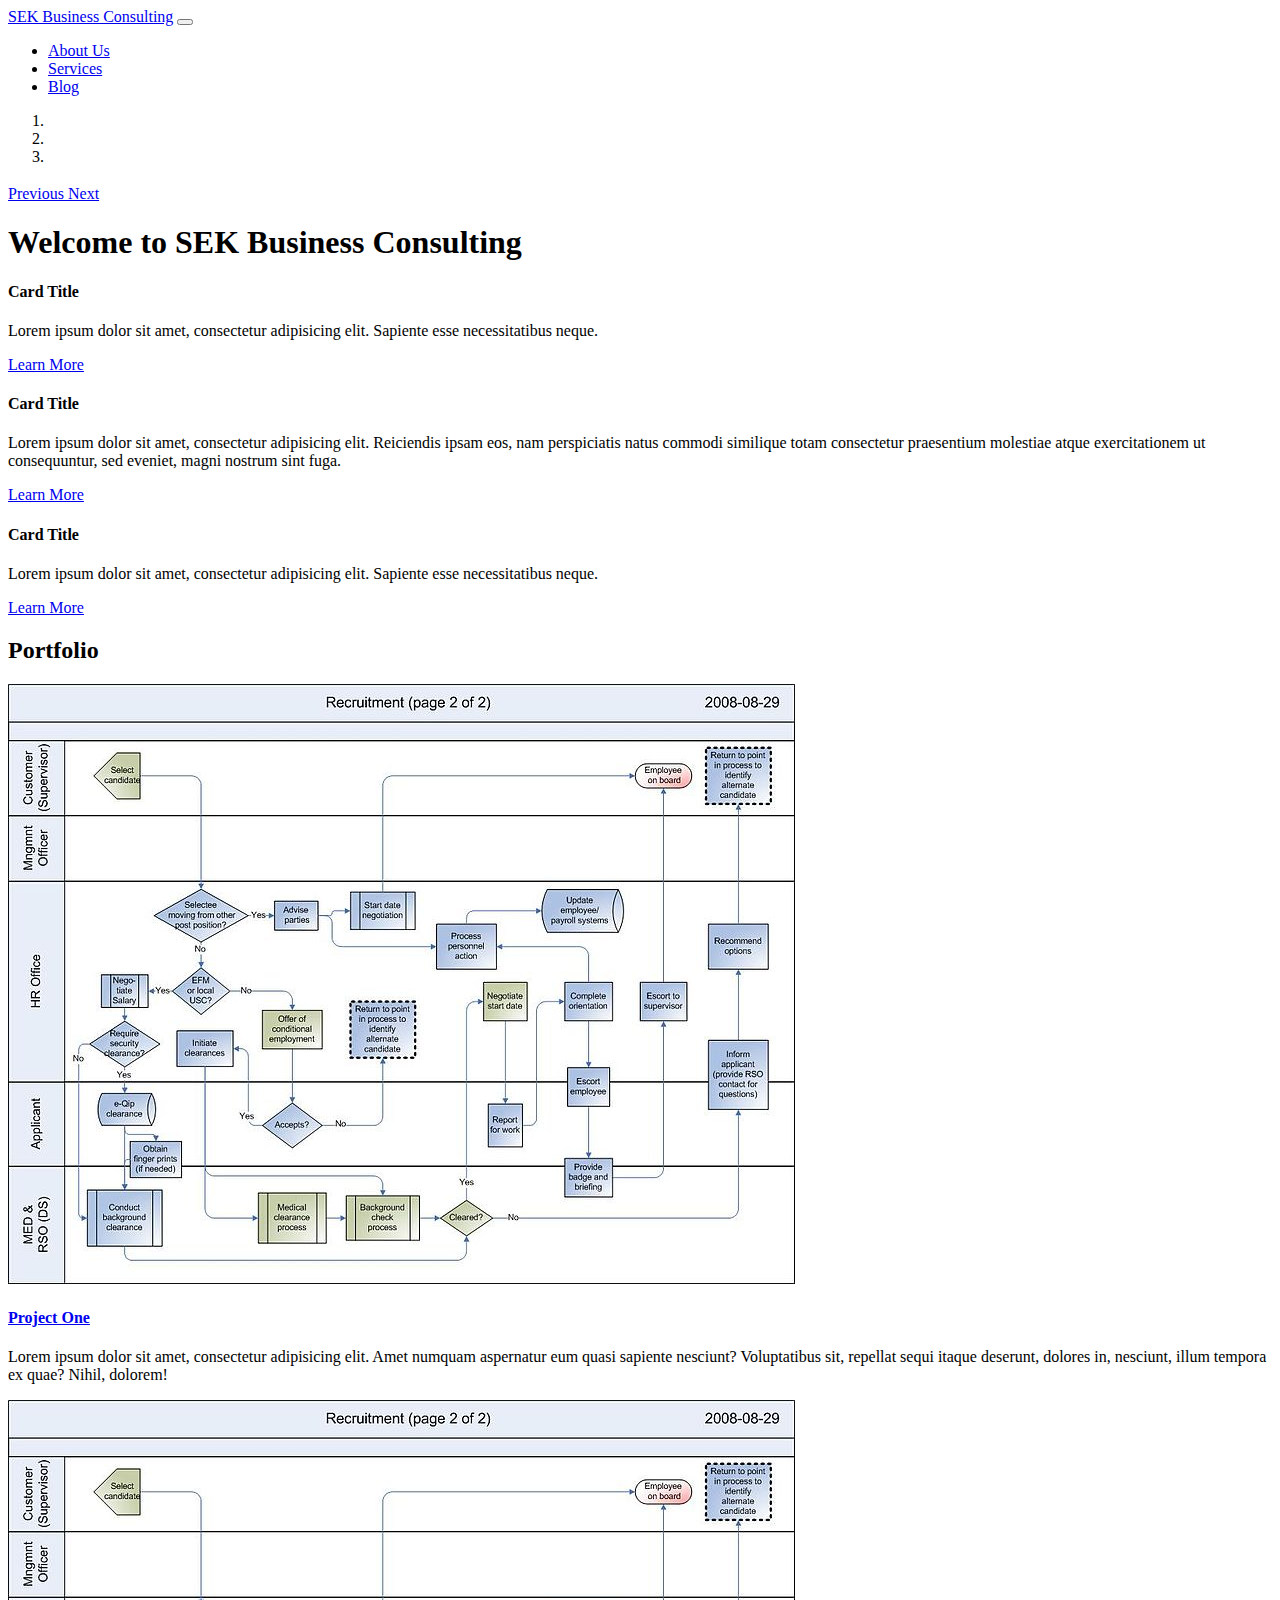
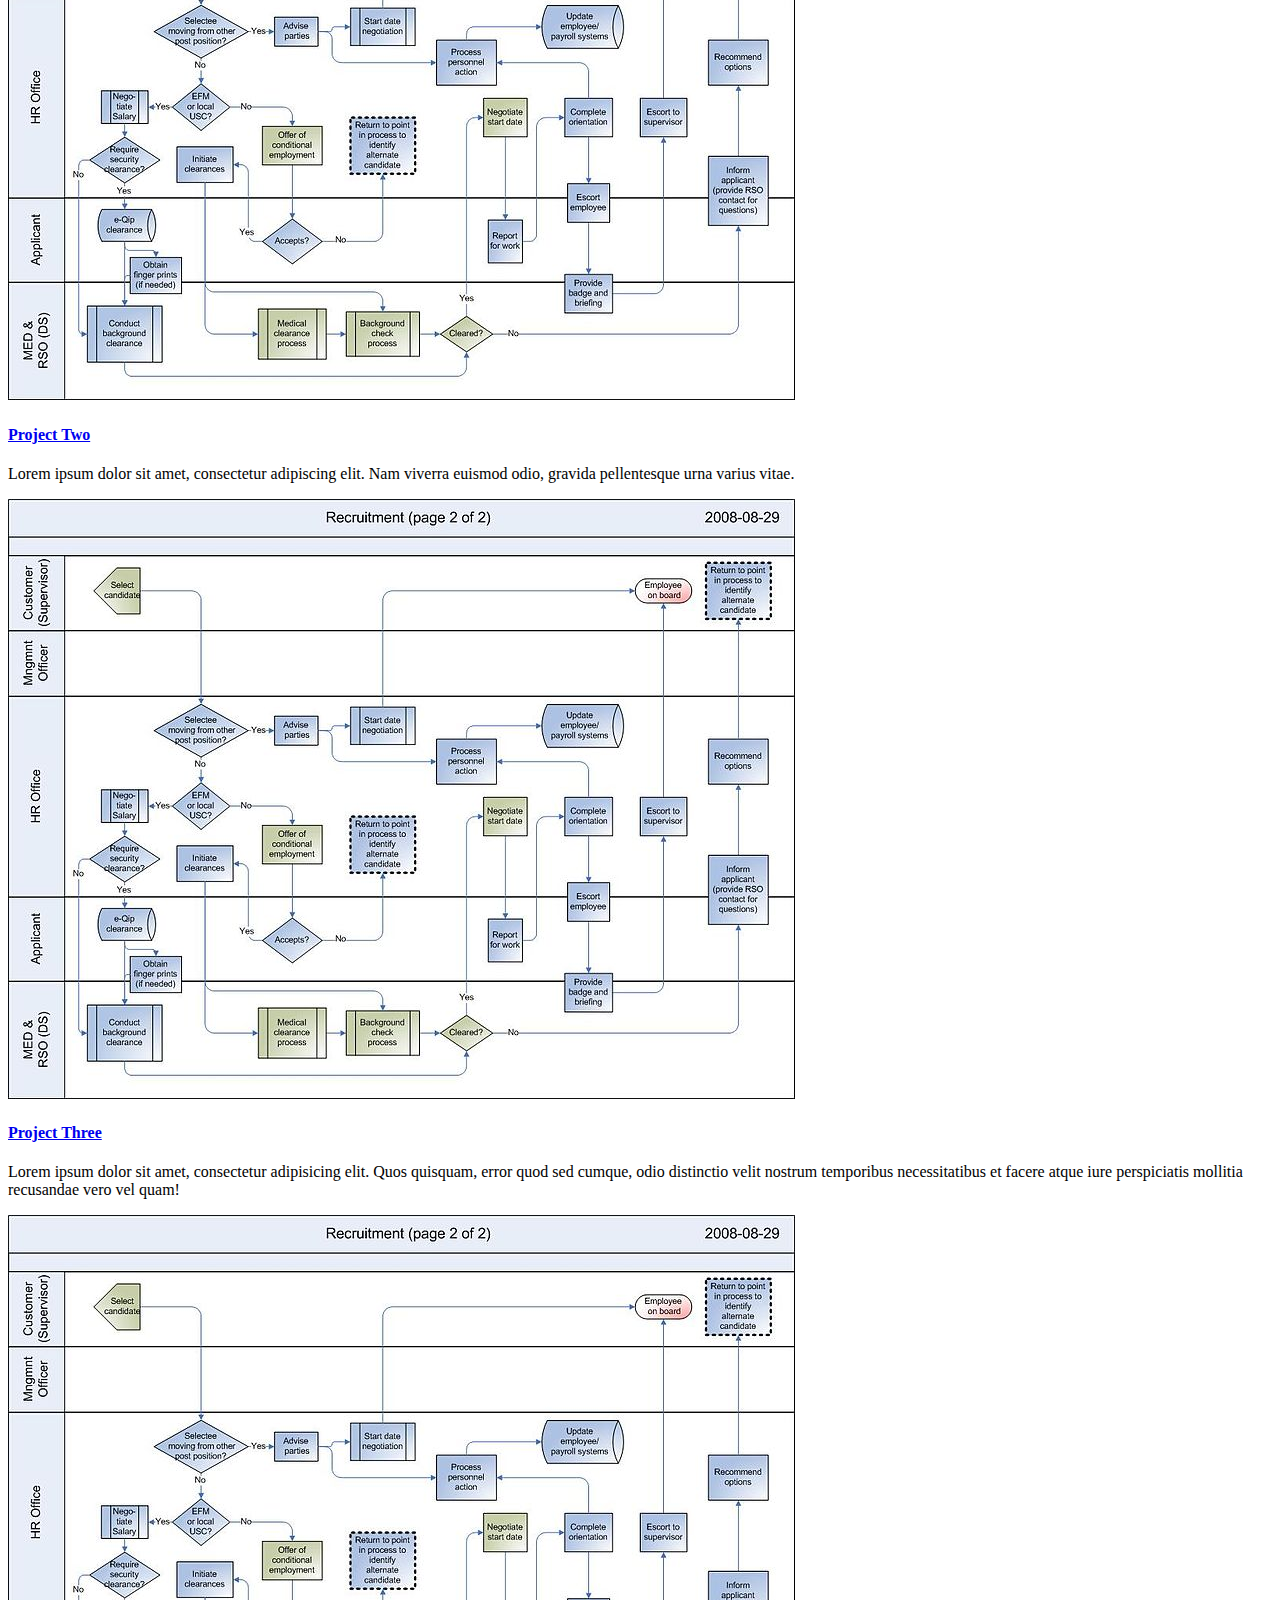
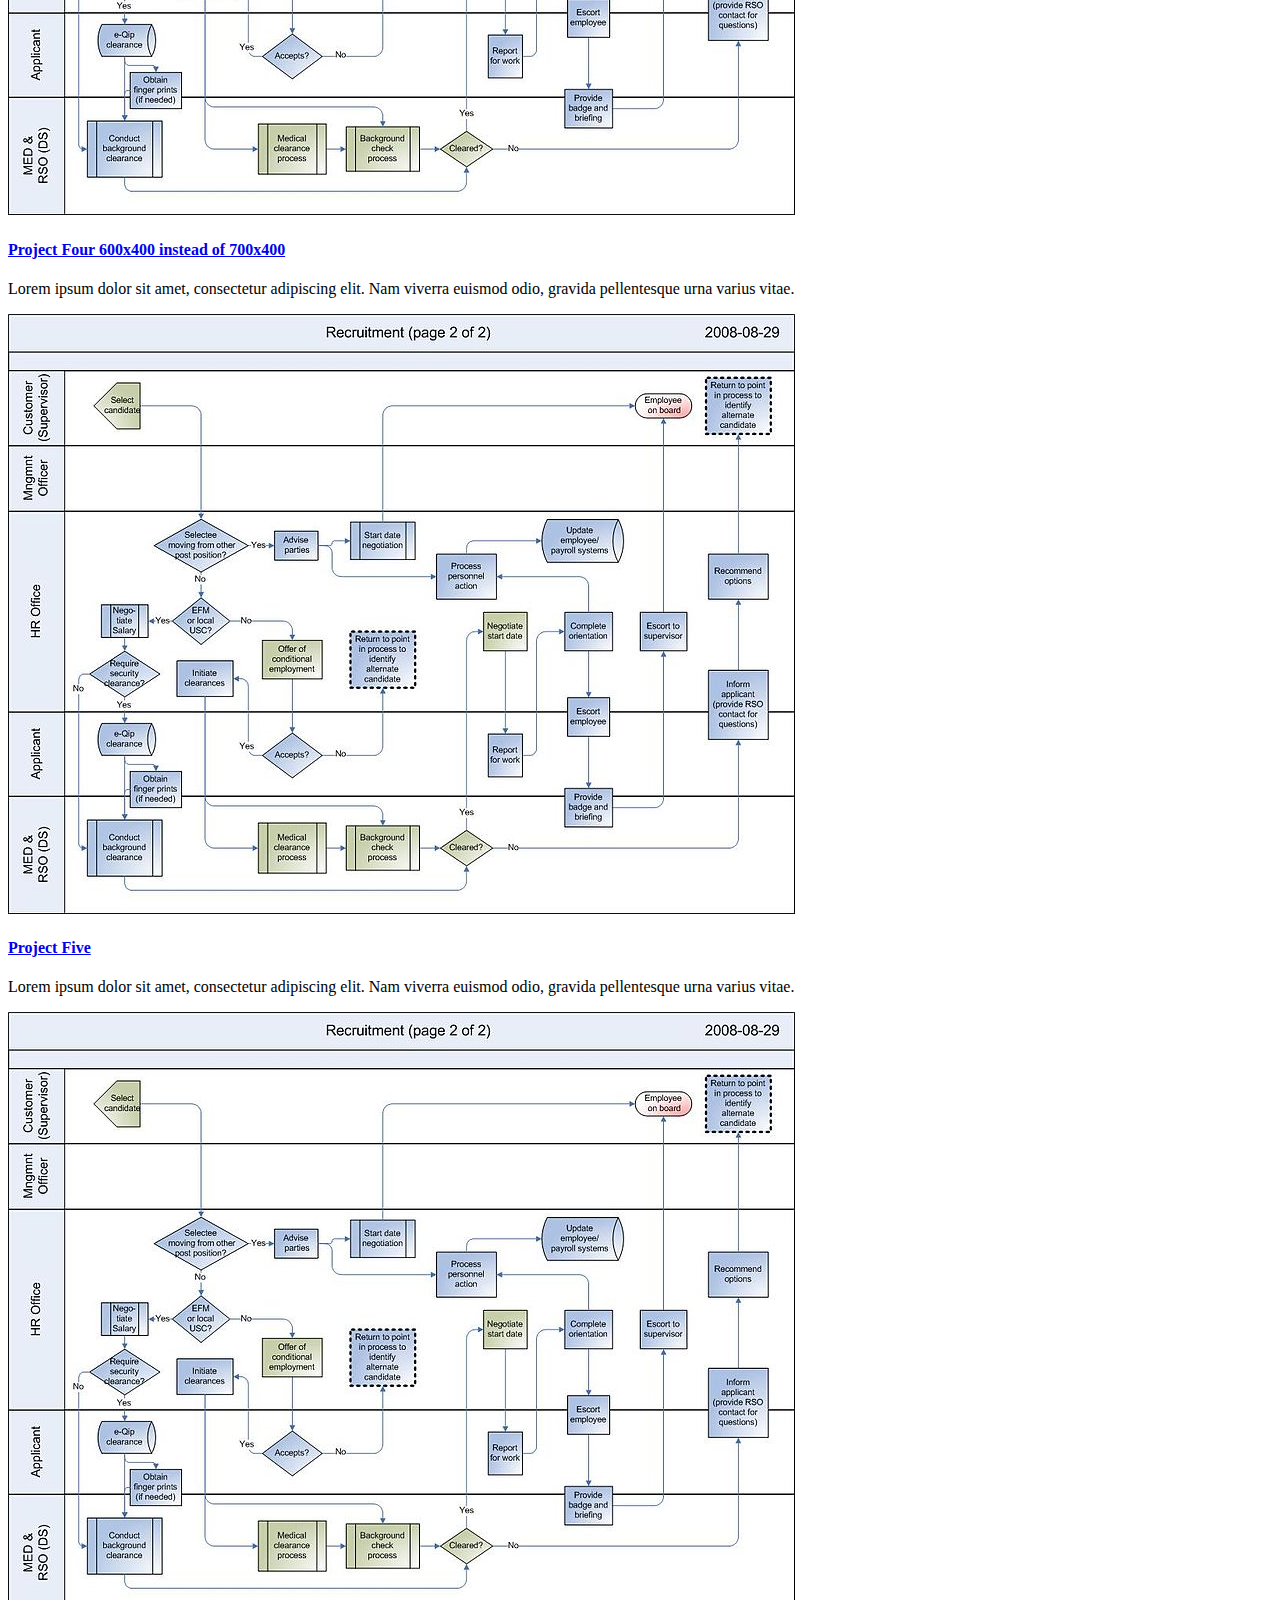
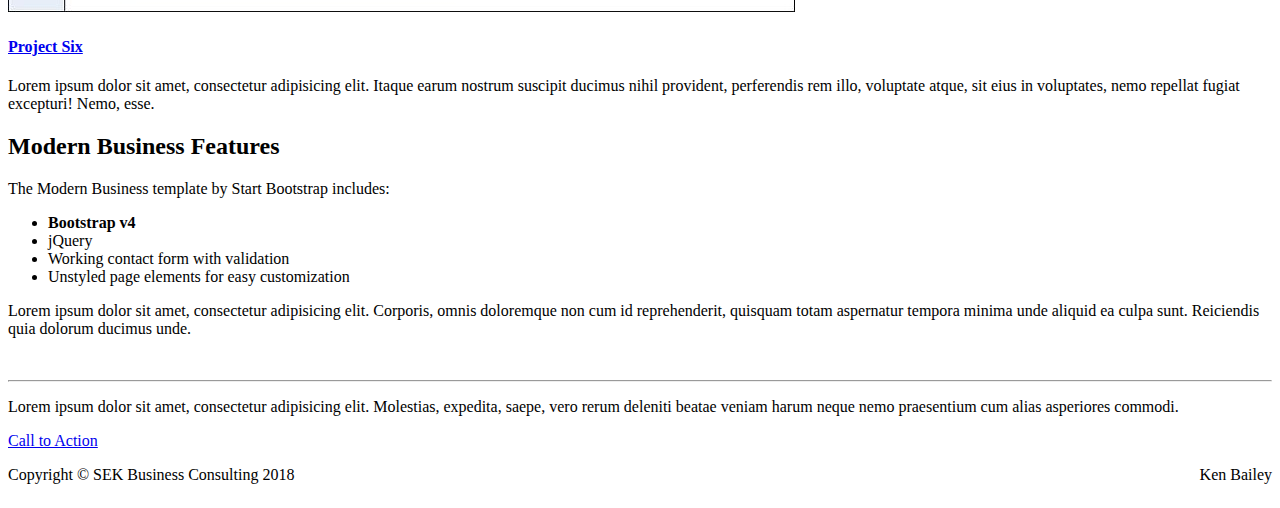
==== index.html @ f196fcfe "initial upload of bootstrap page" ====
<!DOCTYPE html>
<html lang="en">

<head>

  <meta charset="utf-8">
  <meta http-equiv="X-UA-Compatible" content="IE=edge">

  <meta name="viewport" content="width=device-width, initial-scale=1, shrink-to-fit=no">
  <meta name="description" content="SEK Business Consulting">
  <meta name="author" content="Ken Bailey">

  <title>SEK Business Consulting</title>
  <link rel="shortcut icon" href="images/favicon.ico" type="image/x-icon">

  <!-- Bootstrap core CSS -->
  <link href="vendor/bootstrap/css/bootstrap.min.css" rel="stylesheet">

  <!-- Custom styles for this template -->
  <link href="css/modern-business.css" rel="stylesheet">
  <link href="css/style.css" rel="stylesheet">
</head>

<body>

  <!-- Navigation -->
  <!-- TODO put this nav on every page -->
  <nav class="navbar fixed-top navbar-expand-lg navbar-dark bg-dark fixed-top">
      <div class="container">
        <a class="navbar-brand" href="index.html">SEK Business Consulting</a>
        <button class="navbar-toggler navbar-toggler-right" type="button" data-toggle="collapse" data-target="#navbarResponsive" aria-controls="navbarResponsive" aria-expanded="false" aria-label="Toggle navigation">
          <span class="navbar-toggler-icon"></span>
        </button>
        <div class="collapse navbar-collapse" id="navbarResponsive">
          <ul class="navbar-nav ml-auto">
            <li class="nav-item">
              <a class="nav-link" href="about.html">About Us</a>
            </li>
            <li class="nav-item">
              <a class="nav-link" href="services.html">Services</a>
            </li>
            <li class="nav-item">
              <a class="nav-link" href="blog-home-2.html">Blog</a>
            </li>
          </ul>
        </div>
      </div>
    </nav>

  <header>
    <div id="carouselExampleIndicators" class="carousel slide" data-ride="carousel">
      <ol class="carousel-indicators">
        <li data-target="#carouselExampleIndicators" data-slide-to="0" class="active"></li>
        <li data-target="#carouselExampleIndicators" data-slide-to="1"></li>
        <li data-target="#carouselExampleIndicators" data-slide-to="2"></li>
      </ol>

      <!-- Wrapper for slides -->

  
      <div class="carousel-inner" role="listbox">
     
        <div class="carousel-item active" style="background-image: url('images/kanban_1900x1080.jpg')">
          <div class="carousel-caption d-none d-md-block">
            <h3></h3>
            <p></p>
          </div>
        </div>

        <div class="carousel-item" style="background-image: url('images/mind_map_1900x1080.jpg')">
          <div class="carousel-caption d-none d-md-block">
            <h3></h3>
            <p></p>
          </div>
        </div>
      
        <div class="carousel-item" style="background-image: url('images/rsz_performance-evaluation-process-z.jpg')">
          <div class="carousel-caption d-none d-md-block">
            <h3></h3>
            <p></p>
          </div>
        </div>
      </div>
      <a class="carousel-control-prev" href="#carouselExampleIndicators" role="button" data-slide="prev">
        <span class="carousel-control-prev-icon" aria-hidden="true"></span>
        <span class="sr-only">Previous</span>
      </a>
      <a class="carousel-control-next" href="#carouselExampleIndicators" role="button" data-slide="next">
        <span class="carousel-control-next-icon" aria-hidden="true"></span>
        <span class="sr-only">Next</span>
      </a>
    </div>
  </header>

  <!-- Page Content -->
  <div class="container">
    <h1 class="my-4">Welcome to SEK Business Consulting</h1>

    <!-- Marketing Icons Section -->
    <div class="row">
      <div class="col-lg-4 mb-4">
        <div class="card h-100">
          <h4 class="card-header">Card Title</h4>
          <div class="card-body">
            <p class="card-text">Lorem ipsum dolor sit amet, consectetur adipisicing elit. Sapiente esse necessitatibus neque.</p>
          </div>
          <div class="card-footer">
            <a href="#" class="btn btn-primary">Learn More</a>
          </div>
        </div>
      </div>
      <div class="col-lg-4 mb-4">
        <div class="card h-100">
          <h4 class="card-header">Card Title</h4>
          <div class="card-body">
            <p class="card-text">Lorem ipsum dolor sit amet, consectetur adipisicing elit. Reiciendis ipsam eos, nam perspiciatis natus commodi
              similique totam consectetur praesentium molestiae atque exercitationem ut consequuntur, sed eveniet, magni
              nostrum sint fuga.</p>
          </div>
          <div class="card-footer">
            <a href="#" class="btn btn-primary">Learn More</a>
          </div>
        </div>
      </div>
      <div class="col-lg-4 mb-4">
        <div class="card h-100">
          <h4 class="card-header">Card Title</h4>
          <div class="card-body">
            <p class="card-text">Lorem ipsum dolor sit amet, consectetur adipisicing elit. Sapiente esse necessitatibus neque.</p>
          </div>
          <div class="card-footer">
            <a href="#" class="btn btn-primary">Learn More</a>
          </div>
        </div>
      </div>
    </div>
    <!-- /.row -->


    <!-- Portfolio Section -->
    
    <h2>Portfolio</h2>

    <div class="row">
      <div class="portfolio-item col-sm-6 col-md-4">
        <div class="card h-100">
          <a href="#">
            <img class="card-img-top" src="images/787px-(5)_2008-07-07_Recruitment_pg2.jpg" alt="">
          </a>
          <div class="card-body">
            <h4 class="card-title">
              <a href="#">Project One</a>
            </h4>
            <p class="card-text">Lorem ipsum dolor sit amet, consectetur adipisicing elit. Amet numquam aspernatur eum quasi sapiente nesciunt?
              Voluptatibus sit, repellat sequi itaque deserunt, dolores in, nesciunt, illum tempora ex quae? Nihil, dolorem!</p>
          </div>
        </div>
      </div>
      <div class="portfolio-item col-sm-6 col-md-4">
        <div class="card h-100">
          <a href="#">
            <img class="card-img-top" src="images/787px-(5)_2008-07-07_Recruitment_pg2.jpg" alt="">
          </a>
          <div class="card-body">
            <h4 class="card-title">
              <a href="#">Project Two</a>
            </h4>
            <p class="card-text">Lorem ipsum dolor sit amet, consectetur adipiscing elit. Nam viverra euismod odio, gravida pellentesque urna
              varius vitae.</p>
          </div>
        </div>
      </div>
      <div class="portfolio-item col-sm-6 col-md-4">
        <div class="card h-100">
          <a href="#">
            <img class="card-img-top" src="images/787px-(5)_2008-07-07_Recruitment_pg2.jpg" alt="">
          </a>
          <div class="card-body">
            <h4 class="card-title">
              <a href="#">Project Three</a>
            </h4>
            <p class="card-text">Lorem ipsum dolor sit amet, consectetur adipisicing elit. Quos quisquam, error quod sed cumque, odio distinctio
              velit nostrum temporibus necessitatibus et facere atque iure perspiciatis mollitia recusandae vero vel quam!</p>
          </div>
        </div>
      </div>
      <div class="portfolio-item col-sm-6 col-md-4">
        <div class="card h-100">
          <a href="#">
            <img class="card-img-top" src="images/787px-(5)_2008-07-07_Recruitment_pg2.jpg" alt="">
          </a>
          <div class="card-body">
            <h4 class="card-title">
              <a href="#">Project Four 600x400 instead of 700x400</a>
            </h4>
            <p class="card-text">Lorem ipsum dolor sit amet, consectetur adipiscing elit. Nam viverra euismod odio, gravida pellentesque urna
              varius vitae.</p>
          </div>
        </div>
      </div>
      <div class="portfolio-item col-sm-6 col-md-4">
        <div class="card h-100">
          <a href="#">
            <img class="card-img-top" src="images/787px-(5)_2008-07-07_Recruitment_pg2.jpg" alt="">
          </a>
          <div class="card-body">
            <h4 class="card-title">
              <a href="#">Project Five</a>
            </h4>
            <p class="card-text">Lorem ipsum dolor sit amet, consectetur adipiscing elit. Nam viverra euismod odio, gravida pellentesque urna
              varius vitae.</p>
          </div>
        </div>
      </div>
      <div class="portfolio-item col-sm-6 col-md-4">
        <div class="card h-100">
          <a href="#">
            <img class="card-img-top" src="images/787px-(5)_2008-07-07_Recruitment_pg2.jpg" alt="">
          </a>
          <div class="card-body">
            <h4 class="card-title">
              <a href="#">Project Six</a>
            </h4>
            <p class="card-text">Lorem ipsum dolor sit amet, consectetur adipisicing elit. Itaque earum nostrum suscipit ducimus nihil provident,
              perferendis rem illo, voluptate atque, sit eius in voluptates, nemo repellat fugiat excepturi! Nemo, esse.</p>
          </div>
        </div>
      </div>
    </div>
    <!-- /.row -->

    <!-- Features Section -->
    <div class="row">
      <div class="col-lg-6">
        <h2>Modern Business Features</h2>
        <p>The Modern Business template by Start Bootstrap includes:</p>
        <ul>
          <li>
            <strong>Bootstrap v4</strong>
          </li>
          <li>jQuery</li>
          <li>Working contact form with validation</li>
          <li>Unstyled page elements for easy customization</li>
        </ul>
        <p>Lorem ipsum dolor sit amet, consectetur adipisicing elit. Corporis, omnis doloremque non cum id reprehenderit, quisquam
          totam aspernatur tempora minima unde aliquid ea culpa sunt. Reiciendis quia dolorum ducimus unde.
        </p>
      </div>
      <div class="col-lg-6">
        <img class="img-fluid rounded" src="http://placehold.it/700x450" alt="">
      </div>
    </div>
    <!-- /.row -->

    <hr>

    <!-- Call to Action Section -->
    <div class="row mb-4">
      <div class="col-md-8">
        <p>Lorem ipsum dolor sit amet, consectetur adipisicing elit. Molestias, expedita, saepe, vero rerum deleniti beatae
          veniam harum neque nemo praesentium cum alias asperiores commodi.</p>
      </div>
      <div class="col-md-4">
        <a class="btn btn-lg btn-secondary btn-block" href="#">Call to Action</a>
      </div>
    </div>

  </div>
 

  <!-- Footer -->
  <footer class="py-5 bg-dark">
    <div class="container">
      <div class="footer-flex">                
       <p class="footer-item-flex text-white">Copyright &copy; SEK Business Consulting 2018</p>
       <p class="footer-item-flex text-white">Ken Bailey</p>                                     
      </div>
    </div>
    
  </footer>

  <!-- Bootstrap core JavaScript -->
  <script src="vendor/jquery/jquery.min.js"></script>
  <script src="vendor/bootstrap/js/bootstrap.bundle.min.js"></script>

</body>

</html>
---- css/style.css ----
.footer-flex {
  display:flex;
  flex-direction: row;
  justify-content: space-between;
}
.footer-item-flex {
  flex: 0 1 auto;
}
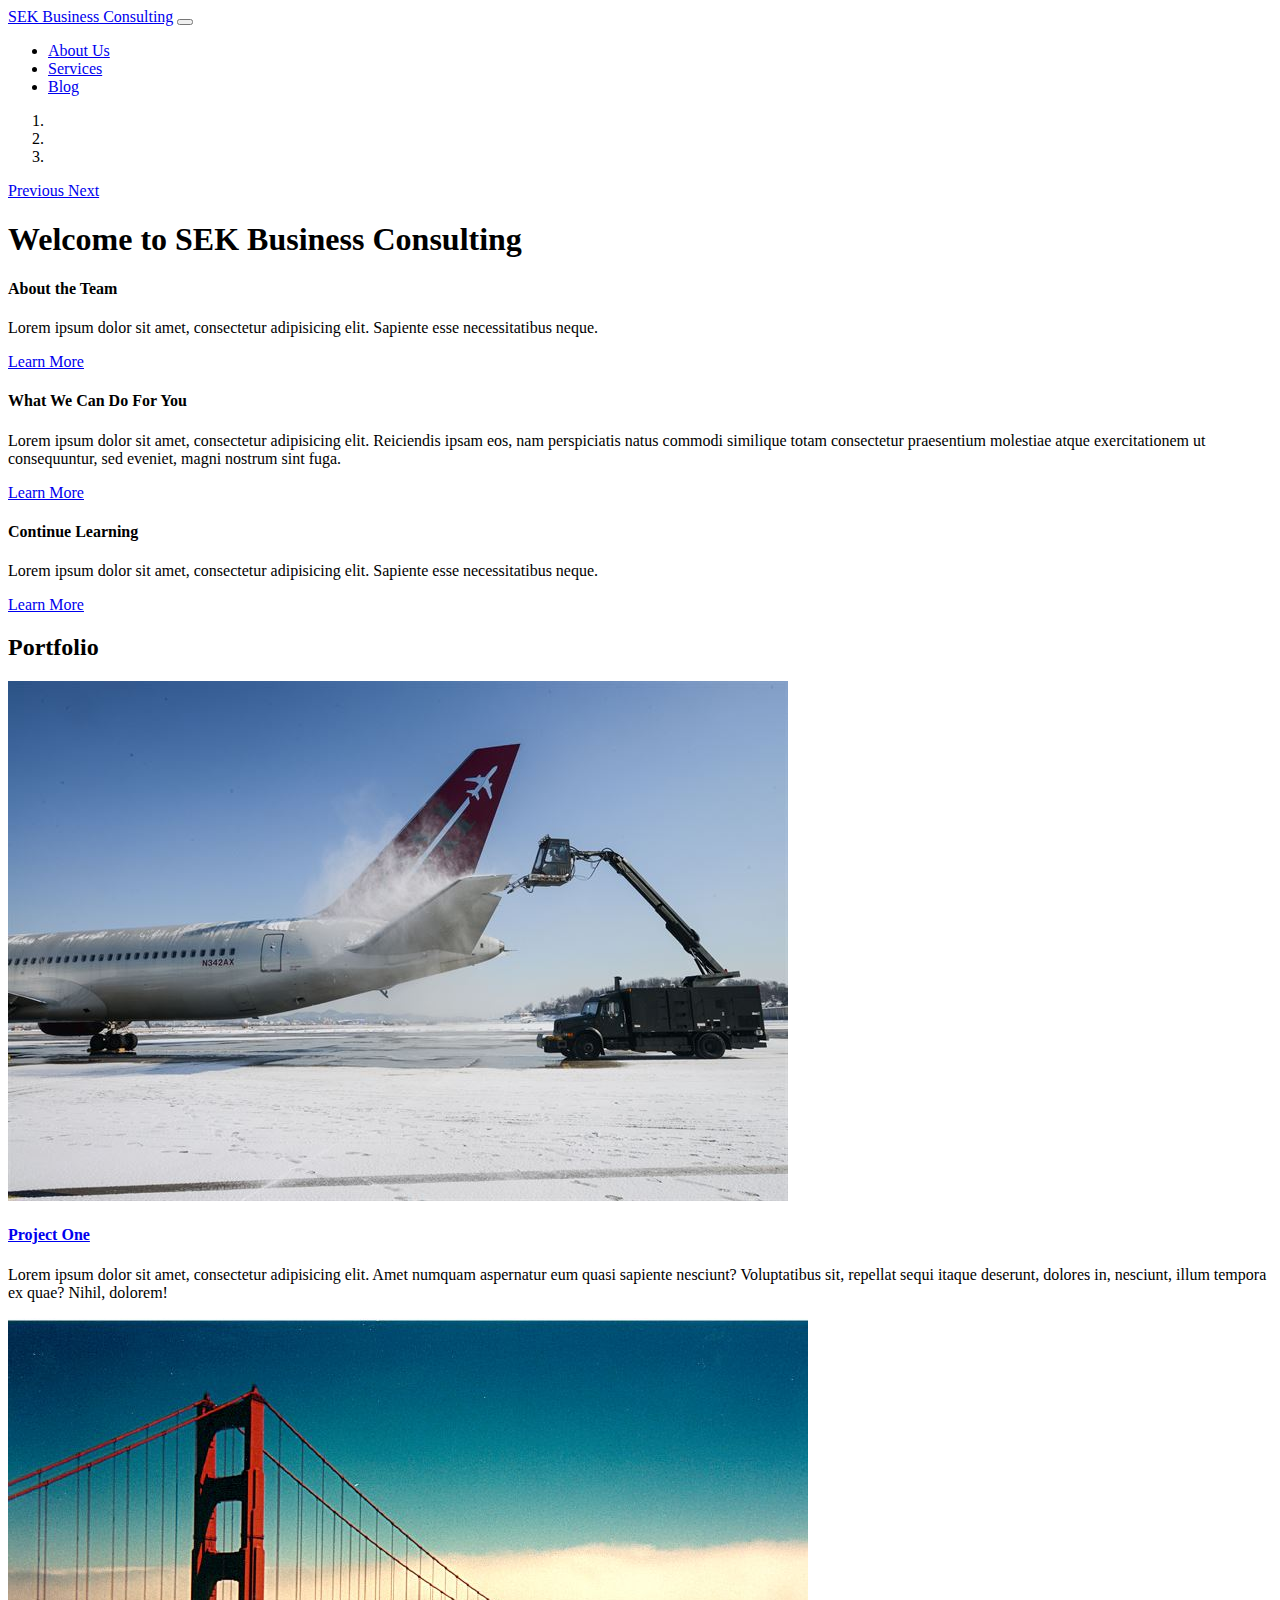
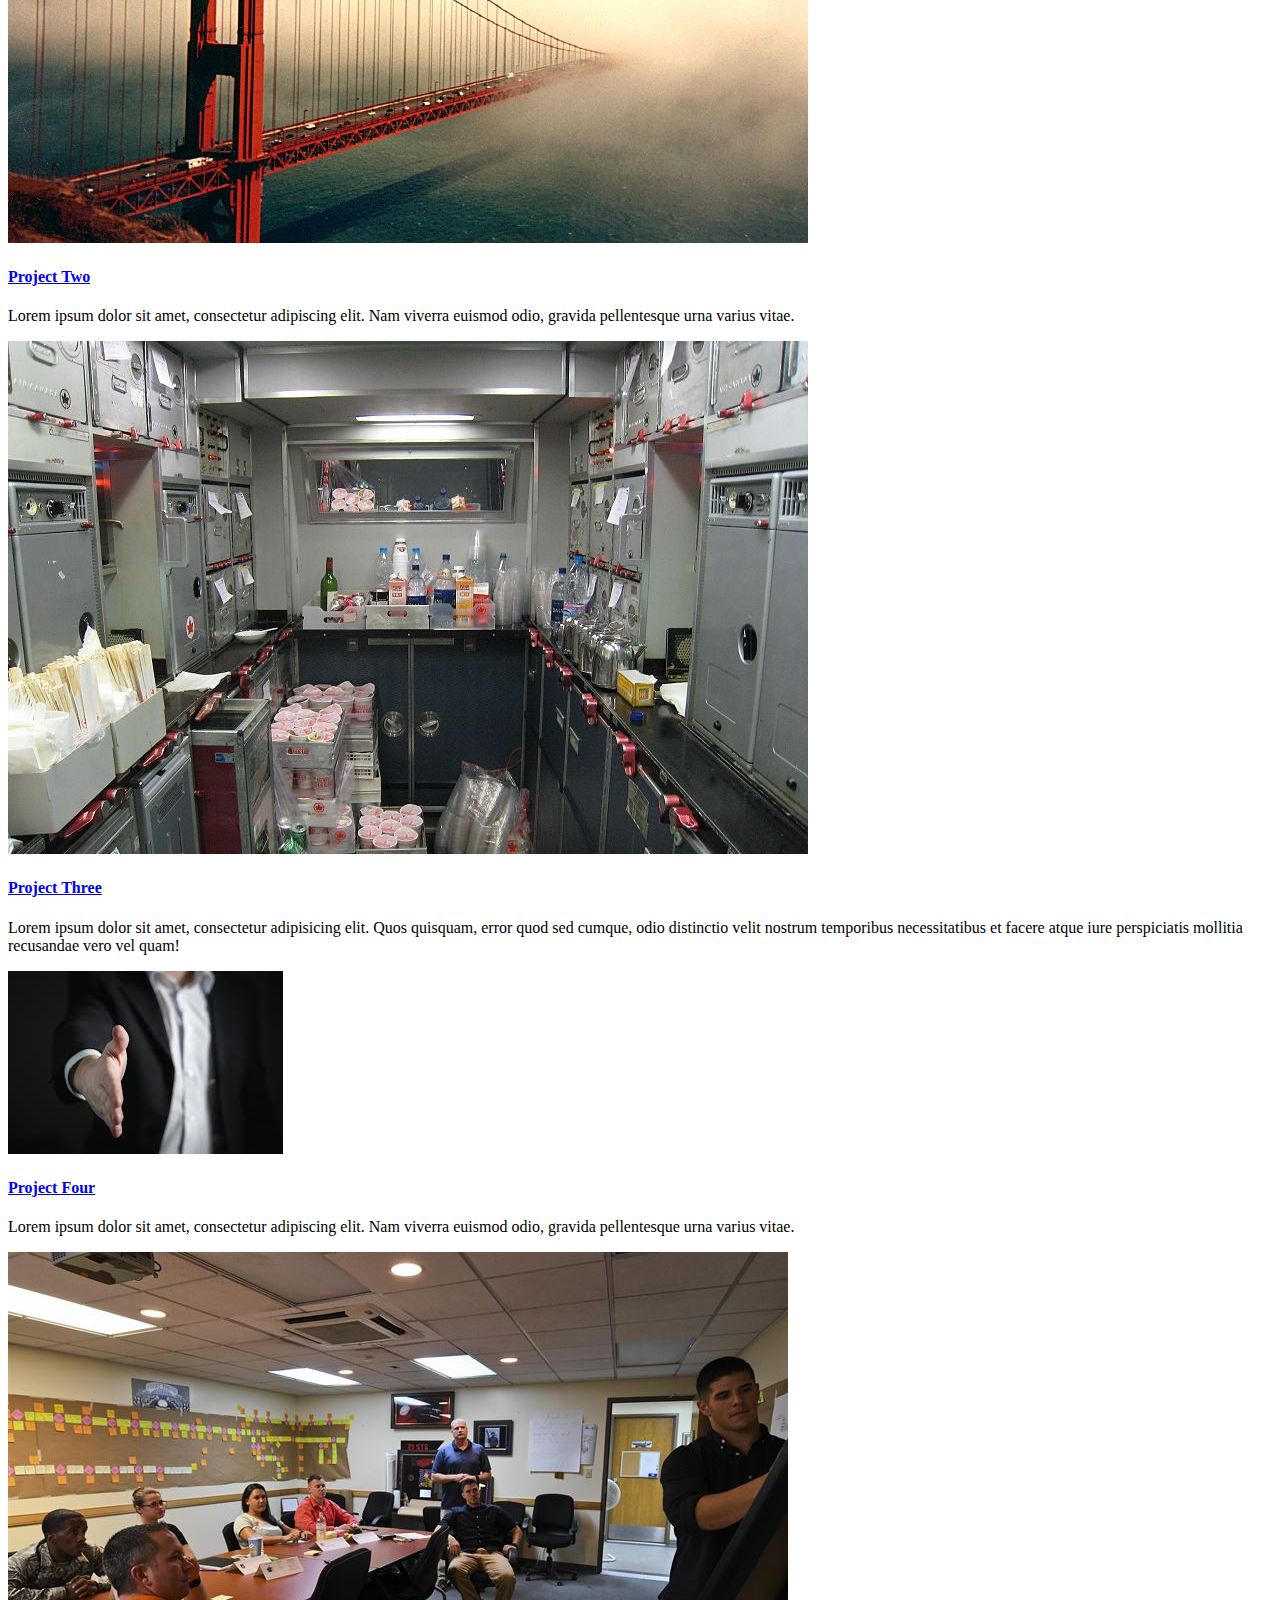
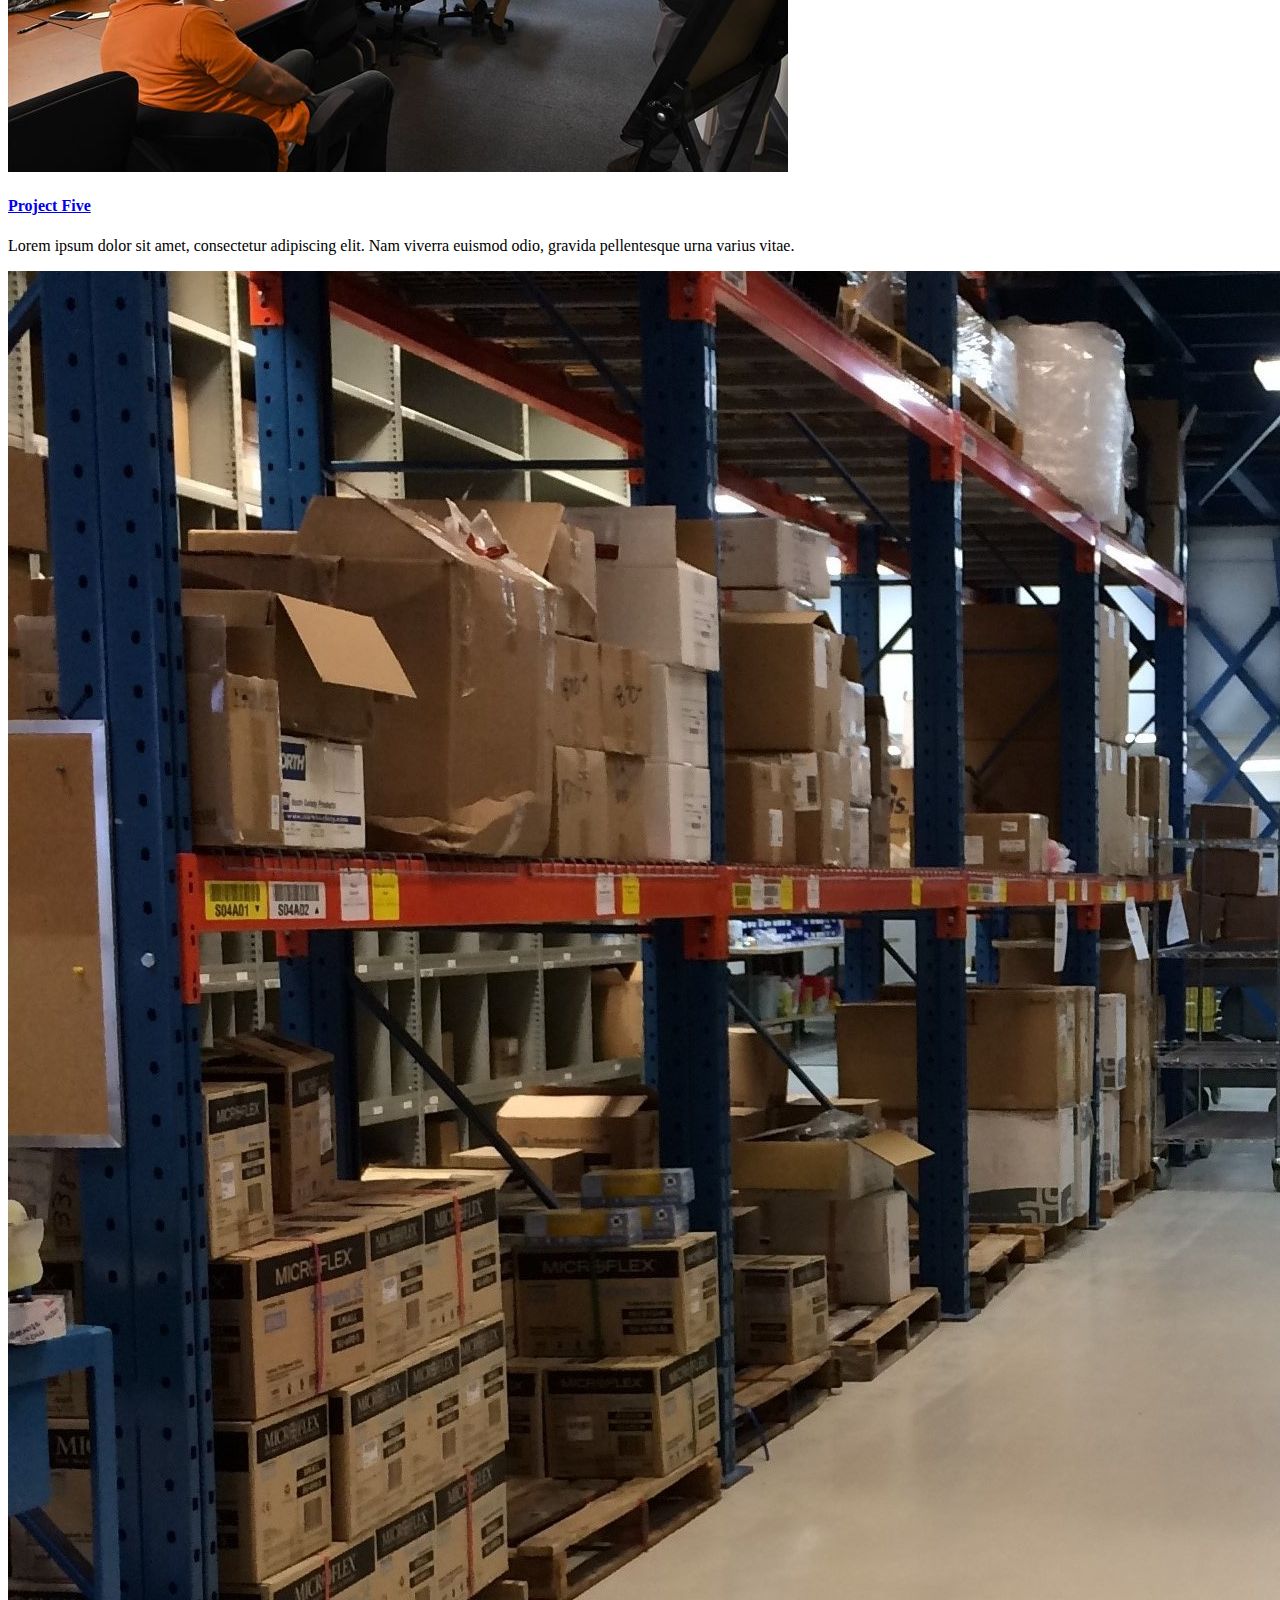
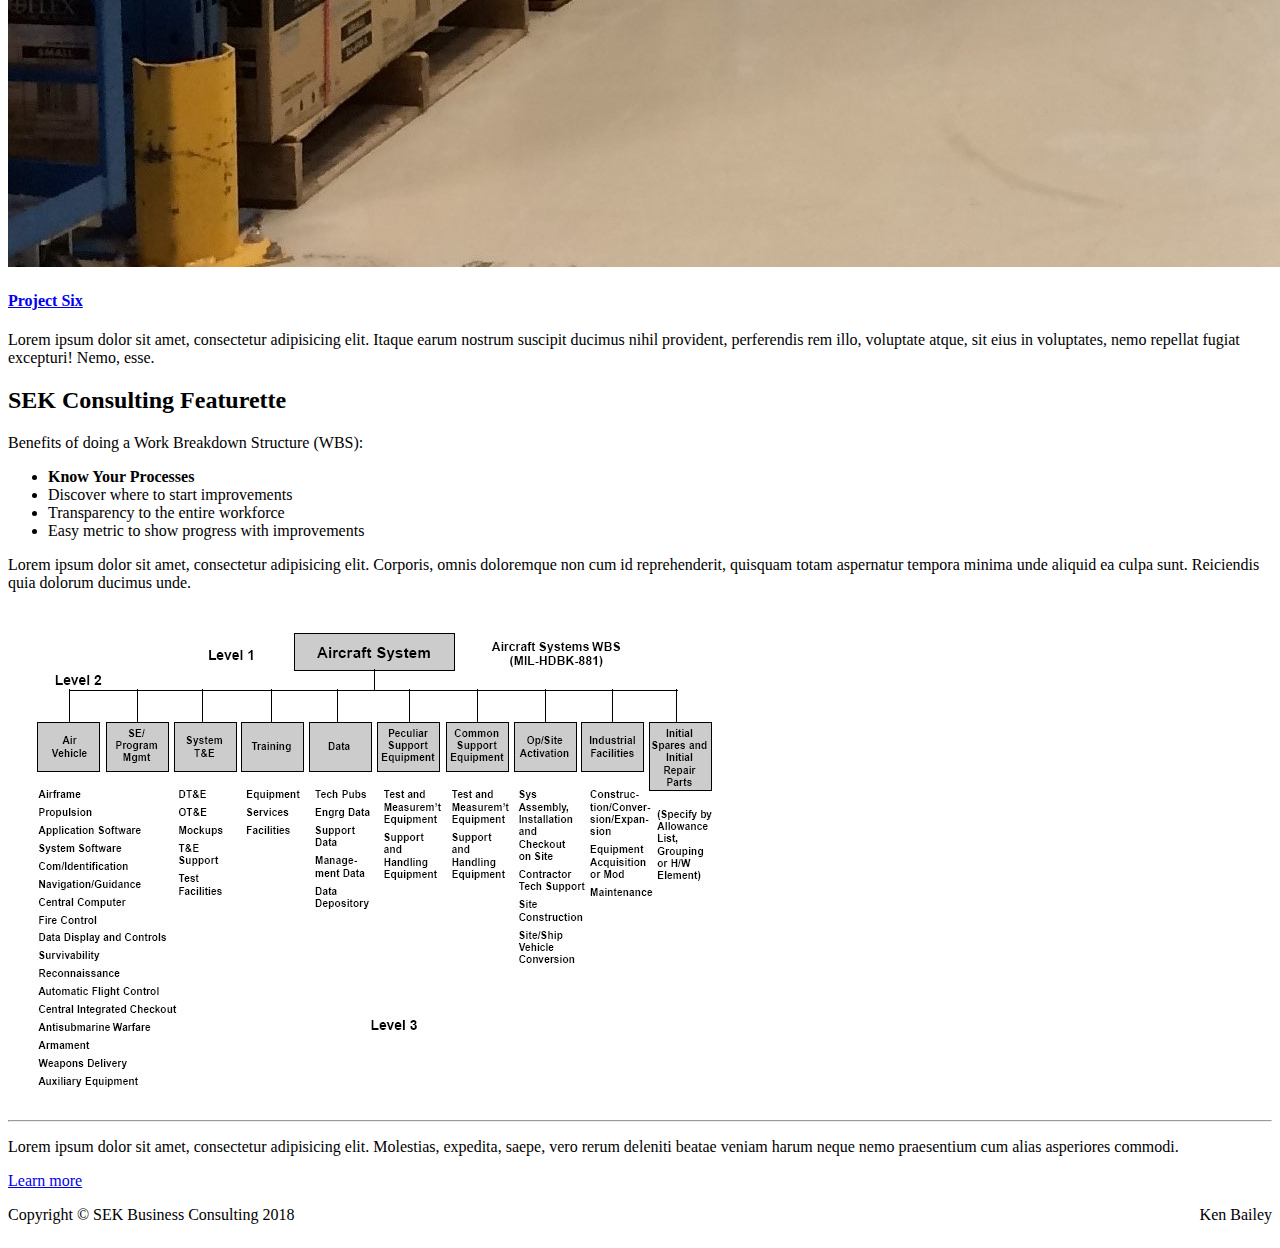
==== commit 288122bf: "continued edits to bootstrap" ====
--- a/index.html
+++ b/index.html
@@ -62,22 +62,16 @@
      
         <div class="carousel-item active" style="background-image: url('images/kanban_1900x1080.jpg')">
           <div class="carousel-caption d-none d-md-block">
-            <h3></h3>
-            <p></p>
-          </div>
-        </div>
-
-        <div class="carousel-item" style="background-image: url('images/mind_map_1900x1080.jpg')">
+          </div>
+        </div>
+
+        <div class="carousel-item" style="background-image: url('images/mindmap.jpg')">
           <div class="carousel-caption d-none d-md-block">
-            <h3></h3>
-            <p></p>
           </div>
         </div>
       
         <div class="carousel-item" style="background-image: url('images/rsz_performance-evaluation-process-z.jpg')">
           <div class="carousel-caption d-none d-md-block">
-            <h3></h3>
-            <p></p>
           </div>
         </div>
       </div>
@@ -100,36 +94,36 @@
     <div class="row">
       <div class="col-lg-4 mb-4">
         <div class="card h-100">
-          <h4 class="card-header">Card Title</h4>
+          <h4 class="card-header">About the Team</h4>
           <div class="card-body">
             <p class="card-text">Lorem ipsum dolor sit amet, consectetur adipisicing elit. Sapiente esse necessitatibus neque.</p>
           </div>
           <div class="card-footer">
-            <a href="#" class="btn btn-primary">Learn More</a>
+            <a href="about.html" class="btn btn-primary">Learn More</a>
           </div>
         </div>
       </div>
       <div class="col-lg-4 mb-4">
         <div class="card h-100">
-          <h4 class="card-header">Card Title</h4>
+          <h4 class="card-header">What We Can Do For You</h4>
           <div class="card-body">
             <p class="card-text">Lorem ipsum dolor sit amet, consectetur adipisicing elit. Reiciendis ipsam eos, nam perspiciatis natus commodi
               similique totam consectetur praesentium molestiae atque exercitationem ut consequuntur, sed eveniet, magni
               nostrum sint fuga.</p>
           </div>
           <div class="card-footer">
-            <a href="#" class="btn btn-primary">Learn More</a>
+            <a href="services.html" class="btn btn-primary">Learn More</a>
           </div>
         </div>
       </div>
       <div class="col-lg-4 mb-4">
         <div class="card h-100">
-          <h4 class="card-header">Card Title</h4>
+          <h4 class="card-header">Continue Learning</h4>
           <div class="card-body">
             <p class="card-text">Lorem ipsum dolor sit amet, consectetur adipisicing elit. Sapiente esse necessitatibus neque.</p>
           </div>
           <div class="card-footer">
-            <a href="#" class="btn btn-primary">Learn More</a>
+            <a href="blog-home-2.html" class="btn btn-primary">Learn More</a>
           </div>
         </div>
       </div>
@@ -145,7 +139,7 @@
       <div class="portfolio-item col-sm-6 col-md-4">
         <div class="card h-100">
           <a href="#">
-            <img class="card-img-top" src="images/787px-(5)_2008-07-07_Recruitment_pg2.jpg" alt="">
+            <img class="card-img-top" src="images/p1.JPG" alt="">
           </a>
           <div class="card-body">
             <h4 class="card-title">
@@ -159,7 +153,7 @@
       <div class="portfolio-item col-sm-6 col-md-4">
         <div class="card h-100">
           <a href="#">
-            <img class="card-img-top" src="images/787px-(5)_2008-07-07_Recruitment_pg2.jpg" alt="">
+            <img class="card-img-top" src="images/p2.jpg" alt="">
           </a>
           <div class="card-body">
             <h4 class="card-title">
@@ -173,7 +167,7 @@
       <div class="portfolio-item col-sm-6 col-md-4">
         <div class="card h-100">
           <a href="#">
-            <img class="card-img-top" src="images/787px-(5)_2008-07-07_Recruitment_pg2.jpg" alt="">
+            <img class="card-img-top" src="images/p3.2.jpg" alt="">
           </a>
           <div class="card-body">
             <h4 class="card-title">
@@ -187,11 +181,11 @@
       <div class="portfolio-item col-sm-6 col-md-4">
         <div class="card h-100">
           <a href="#">
-            <img class="card-img-top" src="images/787px-(5)_2008-07-07_Recruitment_pg2.jpg" alt="">
-          </a>
-          <div class="card-body">
-            <h4 class="card-title">
-              <a href="#">Project Four 600x400 instead of 700x400</a>
+            <img class="card-img-top" src="images/p4.jpg" alt="">
+          </a>
+          <div class="card-body">
+            <h4 class="card-title">
+              <a href="#">Project Four</a>
             </h4>
             <p class="card-text">Lorem ipsum dolor sit amet, consectetur adipiscing elit. Nam viverra euismod odio, gravida pellentesque urna
               varius vitae.</p>
@@ -201,7 +195,7 @@
       <div class="portfolio-item col-sm-6 col-md-4">
         <div class="card h-100">
           <a href="#">
-            <img class="card-img-top" src="images/787px-(5)_2008-07-07_Recruitment_pg2.jpg" alt="">
+            <img class="card-img-top" src="images/p5.JPG" alt="">
           </a>
           <div class="card-body">
             <h4 class="card-title">
@@ -215,7 +209,7 @@
       <div class="portfolio-item col-sm-6 col-md-4">
         <div class="card h-100">
           <a href="#">
-            <img class="card-img-top" src="images/787px-(5)_2008-07-07_Recruitment_pg2.jpg" alt="">
+            <img class="card-img-top" src="images/p6.2.jpg" alt="">
           </a>
           <div class="card-body">
             <h4 class="card-title">
@@ -232,22 +226,22 @@
     <!-- Features Section -->
     <div class="row">
       <div class="col-lg-6">
-        <h2>Modern Business Features</h2>
-        <p>The Modern Business template by Start Bootstrap includes:</p>
+        <h2>SEK Consulting Featurette</h2>
+        <p>Benefits of doing a Work Breakdown Structure (WBS):</p>
         <ul>
           <li>
-            <strong>Bootstrap v4</strong>
+            <strong>Know Your Processes</strong>
           </li>
-          <li>jQuery</li>
-          <li>Working contact form with validation</li>
-          <li>Unstyled page elements for easy customization</li>
+          <li>Discover where to start improvements</li>
+          <li>Transparency to the entire workforce</li>
+          <li>Easy metric to show progress with improvements</li>
         </ul>
         <p>Lorem ipsum dolor sit amet, consectetur adipisicing elit. Corporis, omnis doloremque non cum id reprehenderit, quisquam
           totam aspernatur tempora minima unde aliquid ea culpa sunt. Reiciendis quia dolorum ducimus unde.
         </p>
       </div>
       <div class="col-lg-6">
-        <img class="img-fluid rounded" src="http://placehold.it/700x450" alt="">
+        <img class="img-fluid rounded" src="images/p7.jpg" alt="">
       </div>
     </div>
     <!-- /.row -->
@@ -261,7 +255,7 @@
           veniam harum neque nemo praesentium cum alias asperiores commodi.</p>
       </div>
       <div class="col-md-4">
-        <a class="btn btn-lg btn-secondary btn-block" href="#">Call to Action</a>
+        <a class="btn btn-lg btn-secondary btn-block" href="services.html">Learn more</a>
       </div>
     </div>
 
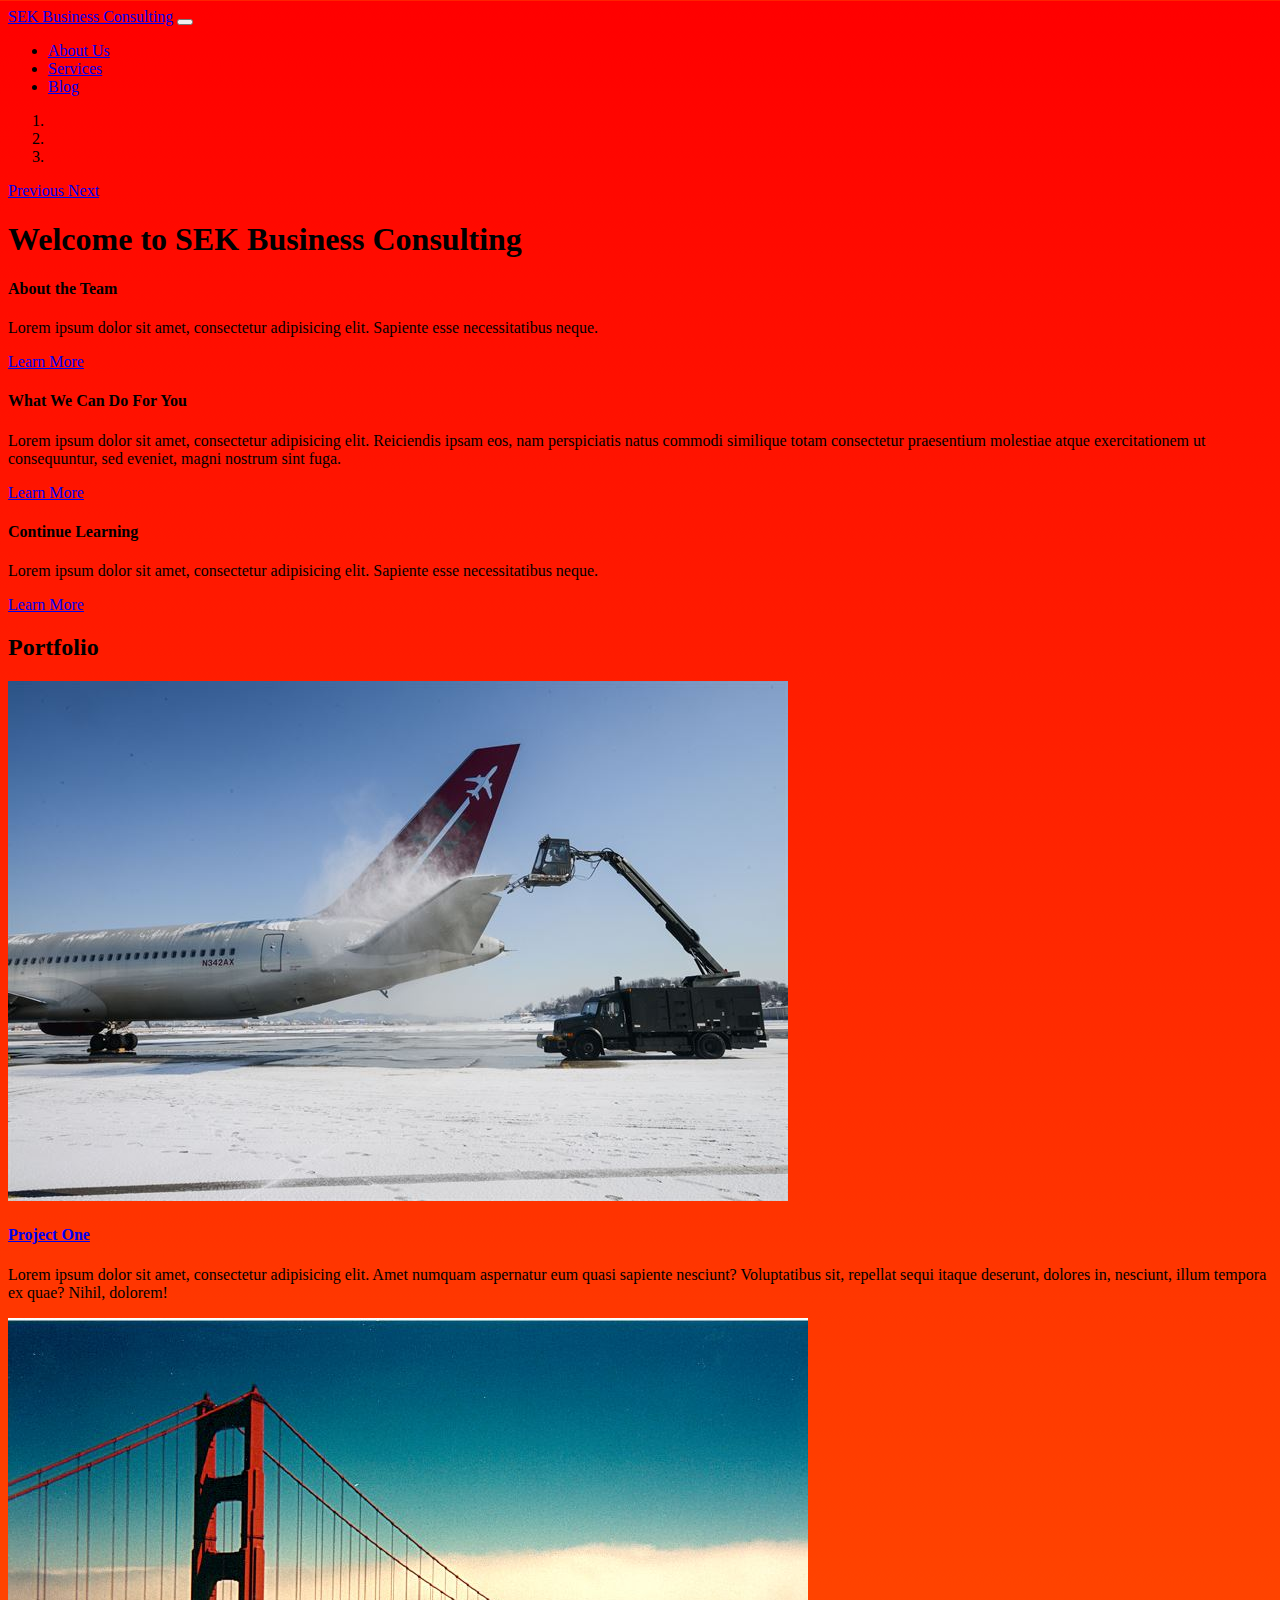
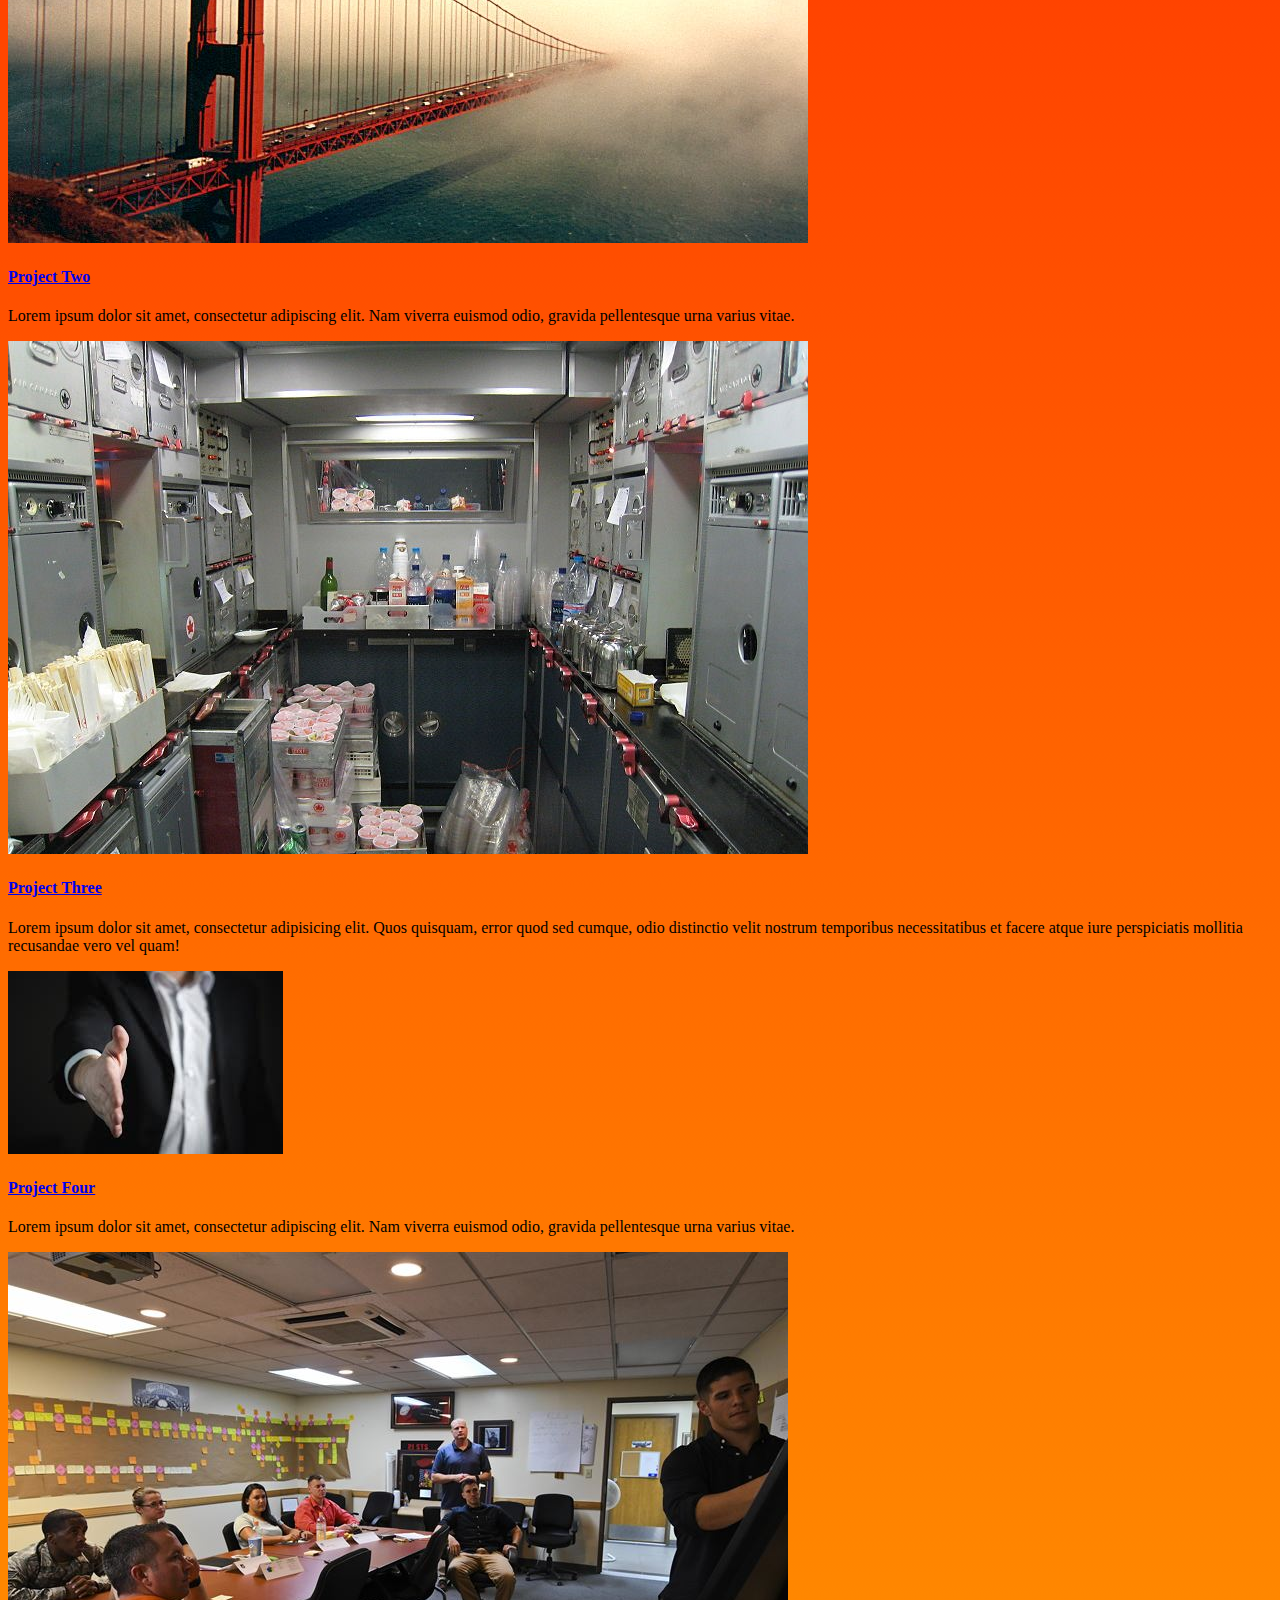
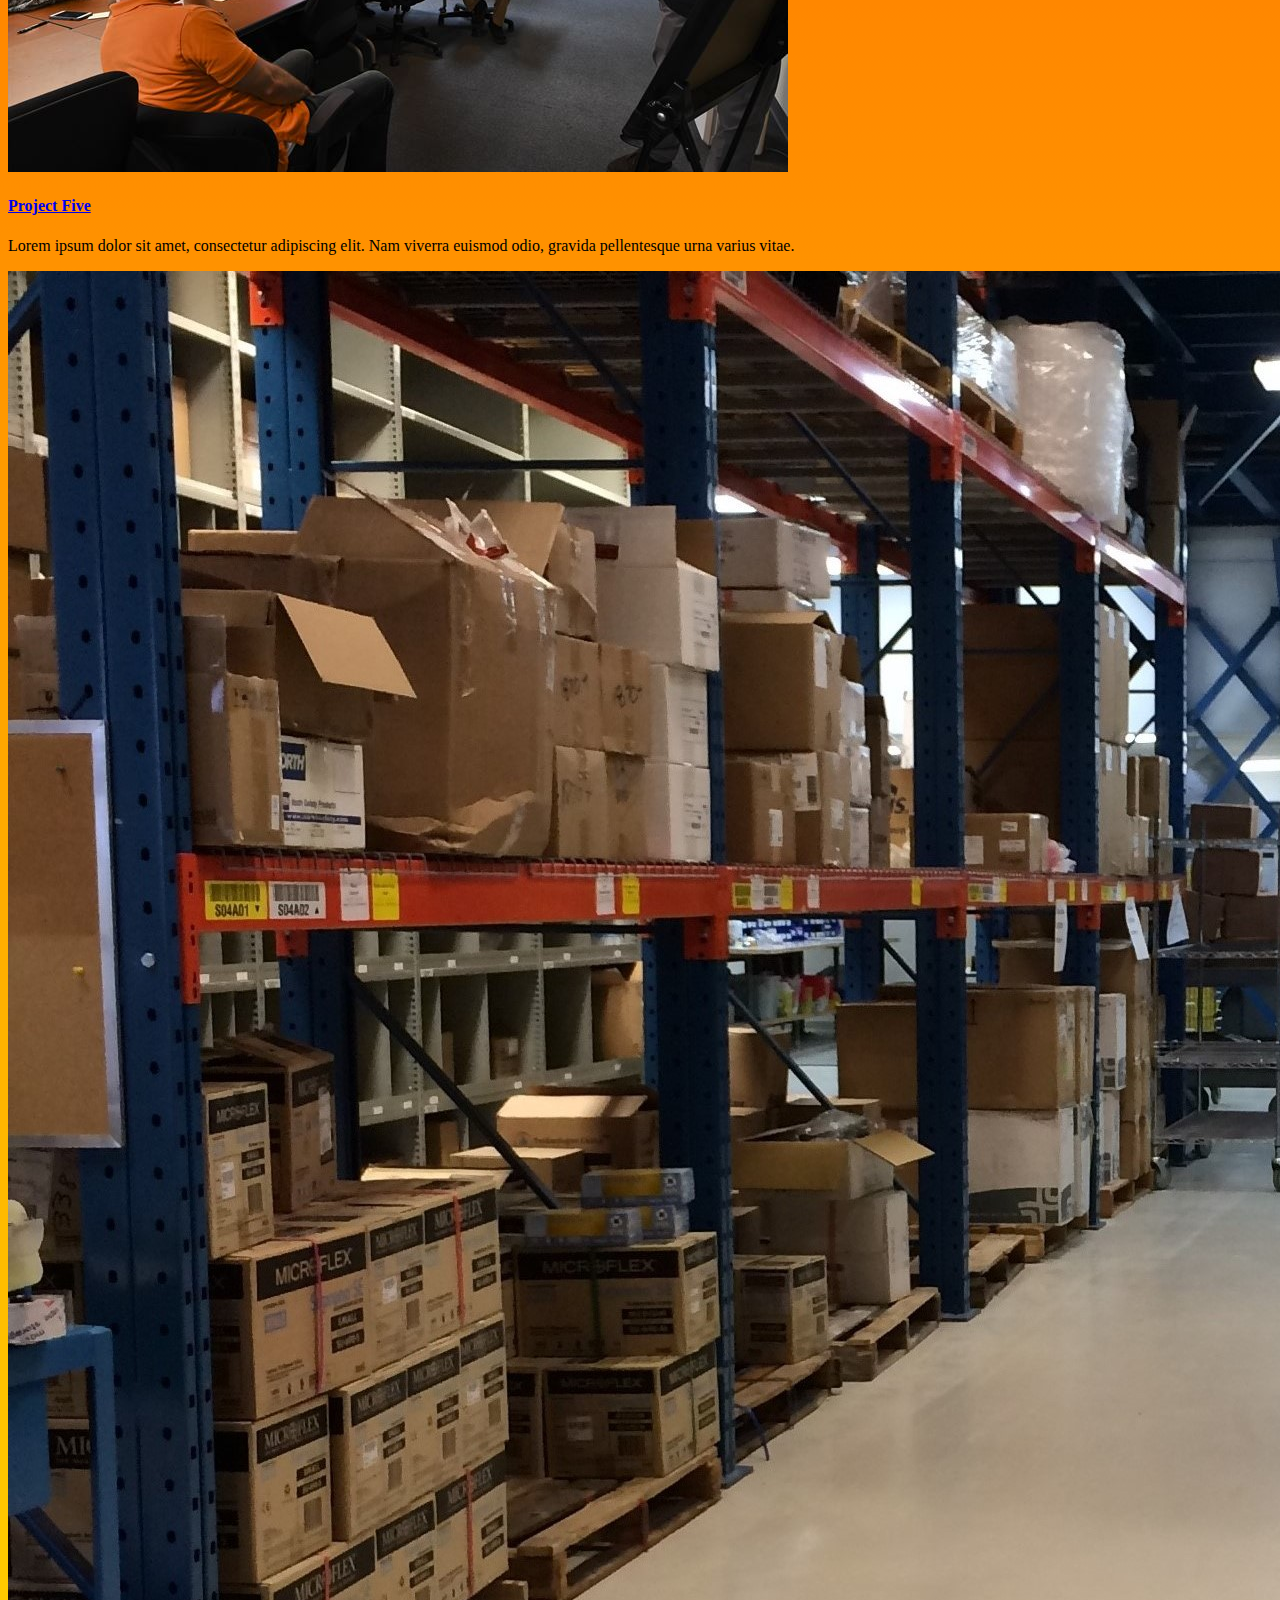
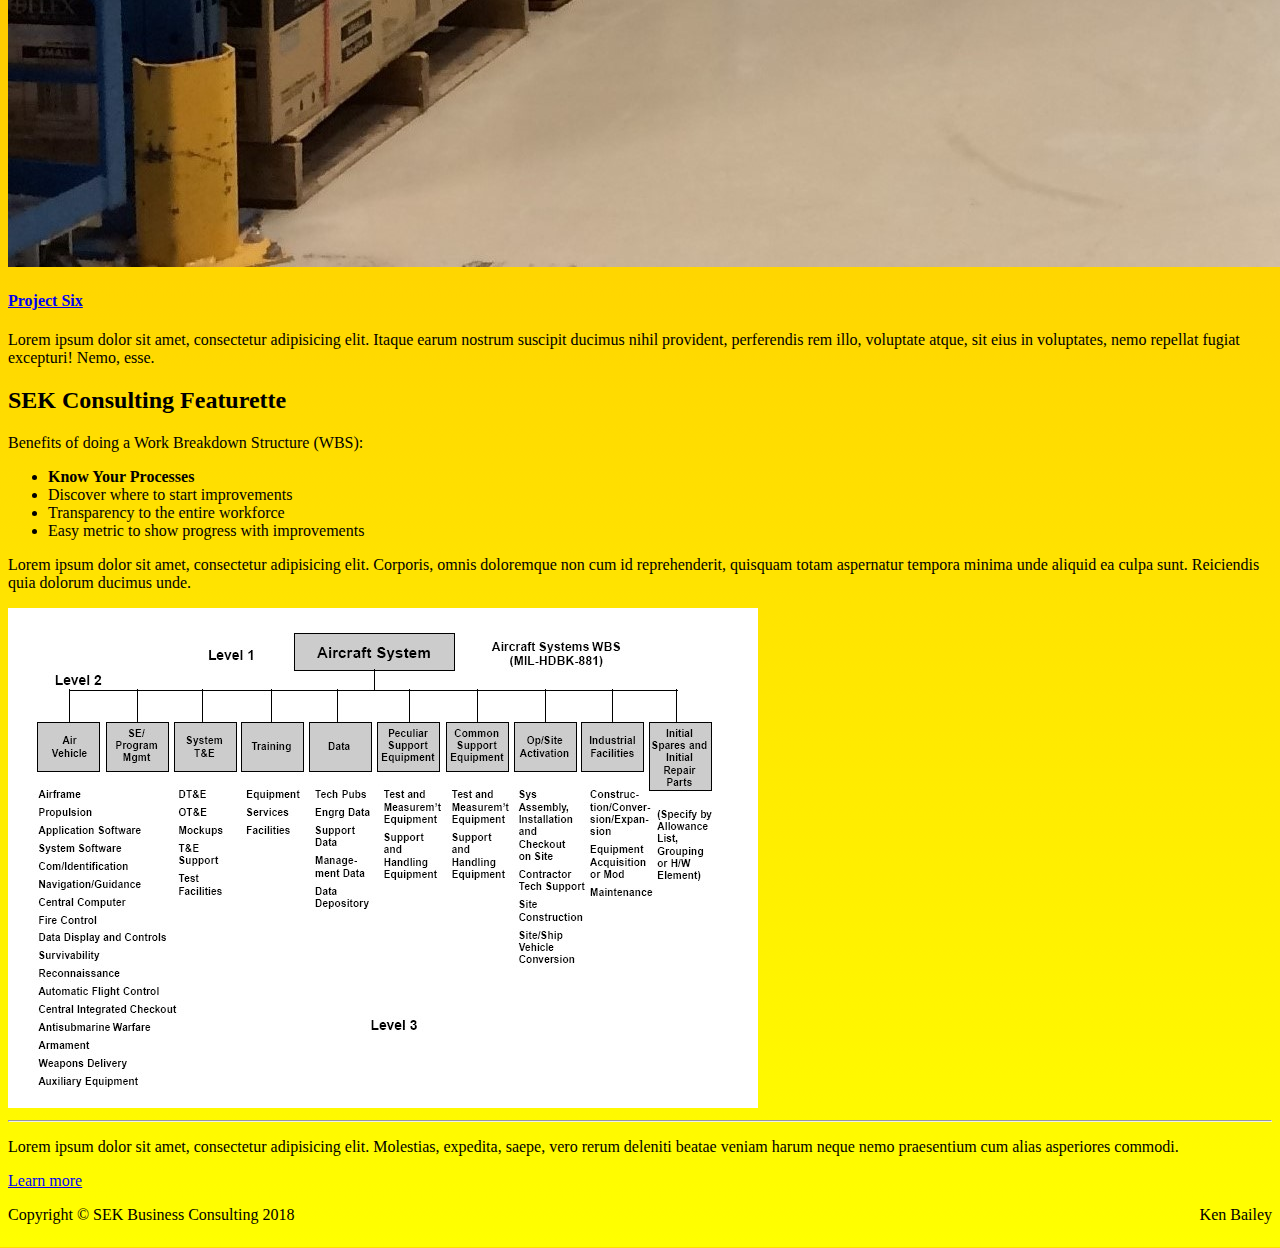
==== commit 78d34aa7: "updates to css" ====
--- a/index.html
+++ b/index.html
@@ -19,6 +19,7 @@
   <!-- Custom styles for this template -->
   <link href="css/modern-business.css" rel="stylesheet">
   <link href="css/style.css" rel="stylesheet">
+  
 </head>
 
 <body>
--- a/css/style.css
+++ b/css/style.css
@@ -7,4 +7,22 @@
 }
 .footer-item-flex {
   flex: 0 1 auto;
-}+}
+
+body {
+  background: yellowgreen;
+}
+
+@media screen and (min-width: 400px) {
+  body {
+    background: pink;
+  }
+}
+@media screen and (min-width: 800px) {
+  body {
+    background: repeating-linear-gradient(red, yellow);
+  }
+}
+li.nav-item:hover {
+  border: 1px white dotted;
+}
